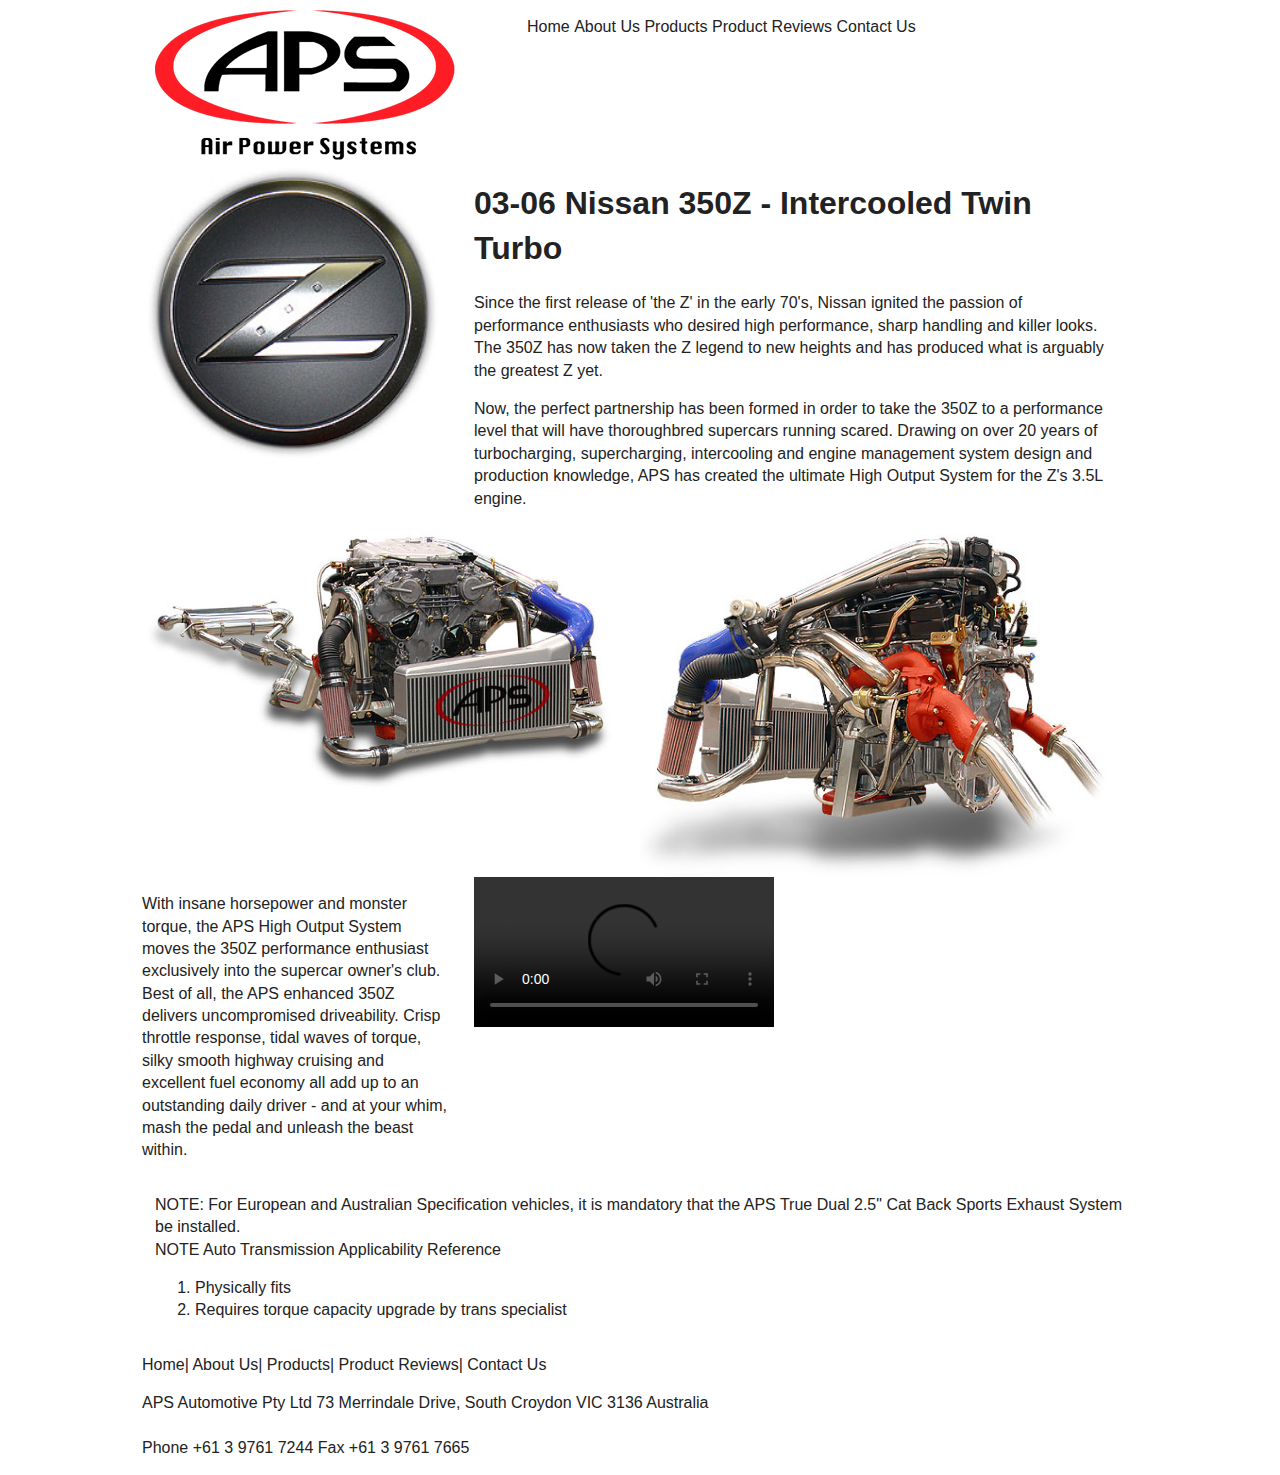
==== 350z.html @ f2d5ef99 "Pushing Framework" ====
<!doctype html>
<!--[if lt IE 7]> <html class="no-js lt-ie9 lt-ie8 lt-ie7" lang="en"> <![endif]-->
<!--[if IE 7]>    <html class="no-js lt-ie9 lt-ie8" lang="en"> <![endif]-->
<!--[if IE 8]>    <html class="no-js lt-ie9" lang="en"> <![endif]-->
<!--[if gt IE 8]><!--><html class="no-js" lang="en"> <!--<![endif]-->
<head>
	<meta charset="utf-8">
	<meta http-equiv="X-UA-Compatible" content="IE=edge,chrome=1">

	<title>Air Power Systems</title>
	<meta name="description" content="">
	<meta name="author" content="">

	<meta name="viewport" content="width=device-width">

	<link rel="stylesheet" href="css/normalize.css">
	<link rel="stylesheet" href="css/base.css">
	<link rel="stylesheet" href="css/grid.css">
	<link rel="stylesheet" href="css/style.css">
	<link rel="stylesheet" href="css/demo.css">

	<script src="js/modernizr-2.6.2.min.js"></script>
	
</head>

<body>
	<div class="container">
    
	<header class="grid_4">
    	<img src="images/APS-Logo.png" alt="APS Logo">
    </header>
    
    <nav class="grid_8">
    	<ul>
        	<li><a href="index.html"></a>Home</li>
            <li><a href="about.html"></a>About Us</li>
            <li><a href="products.html"></a>Products</li>
            <li><a href="reviews.html"></a>Product Reviews</li>
            <li><a href="contact.html"></a>Contact Us</li>
        </ul>
    </nav>
    
    <div class="clear"></div>
    
    <article>
    	<img src="images/zlogo.jpg" alt="Z Logo" class="grid_4 alpha">
        
        <div class="grid_8 omega">
        	<h1>03-06 Nissan 350Z - Intercooled Twin Turbo</h1>
     		<p>Since the first release of 'the Z' in the early 70's, Nissan ignited the passion of performance enthusiasts who desired high performance, sharp handling and killer looks. The 350Z has now taken the Z legend to new heights and has produced what is arguably the greatest Z yet.</p>
            <p>Now, the perfect partnership has been formed in order to take the 350Z to a performance level that will have thoroughbred supercars running scared. Drawing on over 20 years of turbocharging, supercharging, intercooling and engine management system design and production knowledge, APS has created the ultimate High Output System for the Z's 3.5L engine.</p>
        </div>
        
        <img src="images/350z_parts_only.jpg" width="600" height="335" alt="350Z Parts" class="grid_6 alpha">
        <img src="images/350z_parts_only_side.jpg" width="500" height="372" alt="350Z Parts Side View" class="grid_6 omega">
		
        <div class="grid_4 alpha">
        	<p>With insane horsepower and monster torque, the APS High Output System moves the 350Z performance enthusiast exclusively into the supercar owner's club. Best of all, the APS enhanced 350Z delivers uncompromised driveability. Crisp throttle response, tidal waves of torque, silky smooth highway cruising and excellent fuel economy all add up to an outstanding daily driver - and at your whim, mash the pedal and unleash the beast within.</p>
        </div>
         
        <div class="grid_8 omega">
             <video controls>
                <source src="videos/aps_tt_exhaust_dyno_nocats.mp4" type="video/mp4">
                <source src="videos/aps_tt_exhaust_dyno_nocats.ogv" type="video/ogg">
            </video>
		</div>
        
		<div class="grid_12">
        <p>NOTE: For European and Australian Specification vehicles, it is mandatory that the APS True Dual 2.5" Cat Back Sports Exhaust System be installed.<br>
		   NOTE Auto Transmission Applicability Reference</p>
		<ol>
        	<li>Physically fits</li>
			<li>Requires torque capacity upgrade by trans specialist</li>
        </ol>
		
        </div>
          
</article>
    
    <div class="clear"></div>
    
    <aside>
    </aside>
    
    <footer>
    	<p>
        	<a href="index.html"></a>Home</li>|
            <a href="about.html"></a>About Us</li>|
            <a href="products.html"></a>Products</li>|
            <a href="reviews.html"></a>Product Reviews</li>|
            <a href="contact.html"></a>Contact Us</li>
        </p>
        
        <p>
        APS Automotive Pty Ltd 73 Merrindale Drive, South Croydon VIC 3136 Australia<br><br>
        Phone +61 3 9761 7244 Fax +61 3 9761 7665
		</p>
    </footer>
    
    </div>
    
    <script type="text/javascript" src="http://ajax.googleapis.com/ajax/libs/jquery/1.9.0/jquery.min.js"></script>
	<script src="js/scripts.js"></script>
</body>
</html>
---- css/base.css ----
/*
Responsive 996px grid system ~ Base CSS.

Uses the HTML5 Boilerplate by Paul Irish with a few tweaks
html5boilerplate.com

*/


/* ==========================================================================
   Base styles: opinionated defaults
   ========================================================================== */

html,
button,
input,
select,
textarea {
    color: #222;
}

body {
    font-size: 1em;
    line-height: 1.4;
}

/*
 * Remove text-shadow in selection highlight: h5bp.com/i
 * These selection declarations have to be separate.
 * Customize the background color to match your design.
 */

::-moz-selection {
    background: #b3d4fc;
    text-shadow: none;
}

::selection {
    background: #b3d4fc;
    text-shadow: none;
}

/*
 * A better looking default horizontal rule
 */

hr {
    display: block;
    height: 1px;
    border: 0;
    border-top: 1px solid #ccc;
    margin: 1em 0;
    padding: 0;
}

/*
 * Remove the gap between images and the bottom of their containers: h5bp.com/i/440
 */

img {
    vertical-align: middle;
}

/*
 * Remove default fieldset styles.
 */

fieldset {
    border: 0;
    margin: 0;
    padding: 0;
}

/*
 * Allow only vertical resizing of textareas.
 */

textarea {
    resize: vertical;
}

/* ==========================================================================
   Chrome Frame prompt
   ========================================================================== */

.chromeframe {
    margin: 0.2em 0;
    background: #ccc;
    color: #000;
    padding: 0.2em 0;
}

/* ==========================================================================
   Helper classes
   ========================================================================== */

/*
 * Image replacement
 */

.ir {
    background-color: transparent;
    border: 0;
    overflow: hidden;
    /* IE 6/7 fallback */
    *text-indent: -9999px;
}

.ir:before {
    content: "";
    display: block;
    width: 0;
    height: 150%;
}

/*
 * Hide from both screenreaders and browsers: h5bp.com/u
 */

.hidden {
    display: none !important;
    visibility: hidden;
}

/*
 * Hide only visually, but have it available for screenreaders: h5bp.com/v
 */

.visuallyhidden {
    border: 0;
    clip: rect(0 0 0 0);
    height: 1px;
    margin: -1px;
    overflow: hidden;
    padding: 0;
    position: absolute;
    width: 1px;
}

/*
 * Extends the .visuallyhidden class to allow the element to be focusable
 * when navigated to via the keyboard: h5bp.com/p
 */

.visuallyhidden.focusable:active,
.visuallyhidden.focusable:focus {
    clip: auto;
    height: auto;
    margin: 0;
    overflow: visible;
    position: static;
    width: auto;
}

/*
 * Hide visually and from screenreaders, but maintain layout
 */

.invisible {
    visibility: hidden;
}

/*
 * Clearfix: contain floats
 *
 * For modern browsers
 * 1. The space content is one way to avoid an Opera bug when the
 *    `contenteditable` attribute is included anywhere else in the document.
 *    Otherwise it causes space to appear at the top and bottom of elements
 *    that receive the `clearfix` class.
 * 2. The use of `table` rather than `block` is only necessary if using
 *    `:before` to contain the top-margins of child elements.
 */

.clearfix:before,
.clearfix:after {
    content: " "; /* 1 */
    display: table; /* 2 */
}

.clearfix:after {
    clear: both;
}

/*
 * For IE 6/7 only
 * Include this rule to trigger hasLayout and contain floats.
 */

.clearfix {
    *zoom: 1;
}


/*
 * Clear after each row
 */

.clear {
	clear: both;
	display: block;
	overflow: hidden;
	visibility: hidden;
	width: 0;
	height: 0;
}

/* ==========================================================================
   EXAMPLE Media Queries for Responsive Design.
   Theses examples override the primary ('mobile first') styles.
   Modify as content requires.
   ========================================================================== */

@media only screen and (min-width: 35em) {
    /* Style adjustments for viewports that meet the condition */
}

@media print,
       (-o-min-device-pixel-ratio: 5/4),
       (-webkit-min-device-pixel-ratio: 1.25),
       (min-resolution: 120dpi) {
    /* Style adjustments for high resolution devices */
}

/* ==========================================================================
   Print styles.
   Inlined to avoid required HTTP connection: h5bp.com/r
   ========================================================================== */

@media print {
    * {
        background: transparent !important;
        color: #000 !important; /* Black prints faster: h5bp.com/s */
        box-shadow: none !important;
        text-shadow: none !important;
    }

    a,
    a:visited {
        text-decoration: underline;
    }

    a[href]:after {
        content: " (" attr(href) ")";
    }

    abbr[title]:after {
        content: " (" attr(title) ")";
    }

    /*
     * Don't show links for images, or javascript/internal links
     */

    .ir a:after,
    a[href^="javascript:"]:after,
    a[href^="#"]:after {
        content: "";
    }

    pre,
    blockquote {
        border: 1px solid #999;
        page-break-inside: avoid;
    }

    thead {
        display: table-header-group; /* h5bp.com/t */
    }

    tr,
    img {
        page-break-inside: avoid;
    }

    img {
        max-width: 100% !important;
    }

    @page {
        margin: 0.5cm;
    }

    p,
    h2,
    h3 {
        orphans: 3;
        widows: 3;
    }

    h2,
    h3 {
        page-break-after: avoid;
    }
}
---- css/grid.css ----
/*
Responsive 996px grid system ~ Grid CSS.
Copyright 2013, Josh Cope

12 Columns ~ Margin left: 13px ~ Margin right: 13px

Based on the 960.gs grid system - http://960.gs/
by Nathan Smith

Licensed under GPL and MIT
*/

/* =============================================================================
   Base 966px Grid
   ========================================================================== */
   
	body {min-width: 996px;}

	/* Container */
	.container {
		margin-left: auto;
		margin-right: auto;
		width: 996px;
	}

	/* Global */
	.grid_1,
	.grid_2,
	.grid_3,
	.grid_4,
	.grid_5,
	.grid_6,
	.grid_7,
	.grid_8,
	.grid_9,
	.grid_10,
	.grid_11,
	.grid_12 {
		display: inline;
		float: left;
		margin-left: 13px;
		margin-right: 13px;
	}

	.push_1, .pull_1,
	.push_2, .pull_2,
	.push_3, .pull_3,
	.push_4, .pull_4,
	.push_5, .pull_5,
	.push_6, .pull_6,
	.push_7, .pull_7,
	.push_8, .pull_8,
	.push_9, .pull_9,
	.push_10, .pull_10,
	.push_11, .pull_11 {
		position: relative;
	}

	/* Children (Alpha ~ First, Omega ~ Last) */
	.alpha {margin-left: 0;}
	.omega {margin-right: 0;}

	/* Base Grid */
	.container .grid_1 {width: 57px;}
	.container .grid_2 {width: 140px;}
	.container .grid_3 {width: 223px;}
	.container .grid_4 {width: 306px;}
	.container .grid_5 {width: 389px;}
	.container .grid_6 {width: 472px;}
	.container .grid_7 {width: 555px;}
	.container .grid_8 {width: 638px;}
	.container .grid_9 {width: 721px;}
	.container .grid_10 {width: 804px;}
	.container .grid_11 {width: 887px;}
	.container .grid_12 {width: 970px;}

	/* Prefix Extra Space */
	.container .prefix_1 {padding-left: 83px;}
	.container .prefix_2 {padding-left: 166px;}
	.container .prefix_3 {padding-left: 249px;}
	.container .prefix_4 {padding-left: 332px;}
	.container .prefix_5 {padding-left: 415px;}
	.container .prefix_6 {padding-left: 498px;}
	.container .prefix_7 {padding-left: 581px;}
	.container .prefix_8 {padding-left: 664px;}
	.container .prefix_9 {padding-left: 747px;}
	.container .prefix_10 {padding-left: 830px;}
	.container .prefix_11 {padding-left: 913px;}

	/* Suffix Extra Space */
	.container .suffix_1 {padding-right: 83px;}
	.container .suffix_2 {padding-right: 166px;}
	.container .suffix_3 {padding-right: 249px;}
	.container .suffix_4 {padding-right: 332px;}
	.container .suffix_5 {padding-right: 415px;}
	.container .suffix_6 {padding-right: 498px;}
	.container .suffix_7 {padding-right: 581px;}
	.container .suffix_8 {padding-right: 664px;}
	.container .suffix_9 {padding-right: 747px;}
	.container .suffix_10 {padding-right: 830px;}
	.container .suffix_11 {padding-right: 913px;}

	/* Push Space */
	.container .push_1 {left: 83px;}
	.container .push_2 {left: 166px;}
	.container .push_3 {left: 249px;}
	.container .push_4 {left: 332px;}
	.container .push_5 {left: 415px;}
	.container .push_6 {left: 498px;}
	.container .push_7 {left: 581px;}
	.container .push_8 {left: 664px;}
	.container .push_9 {left: 747px;}
	.container .push_10 {left: 830px;}
	.container .push_11 {left: 913px;}

	/* Pull Space */
	.container .pull_1 {left: -83px;}
	.container .pull_2 {left: -166px;}
	.container .pull_3 {left: -249px;}
	.container .pull_4 {left: -332px;}
	.container .pull_5 {left: -415px;}
	.container .pull_6 {left: -498px;}
	.container .pull_7 {left: -581px;}
	.container .pull_8 {left: -664px;}
	.container .pull_9 {left: -747px;}
	.container .pull_10 {left: -830px;}
	.container .pull_11 {left: -913px;}

	/* Images & Other Objects */
	img, object, embed {	max-width: 100%;}
	img { height: auto; }


/* =============================================================================
   768px Grid
   ========================================================================== */

@media only screen and (min-width: 768px) and (max-width: 995px) {
	
	body {min-width: 768px;}

	/* Container | 768px */
	.container {width: 768px;}

	/* Global | 768px */
	.grid_1,
	.grid_2,
	.grid_3,
	.grid_4,
	.grid_5,
	.grid_6,
	.grid_7,
	.grid_8,
	.grid_9,
	.grid_10,
	.grid_11,
	.grid_12 {margin-left: 8px;
		margin-right: 8px;}
		

	/* Base Grid | 768px */
	.container .grid_1 {width: 48px;}
	.container .grid_2 {width: 112px;}
	.container .grid_3 {width: 176px;}
	.container .grid_4 {width: 240px;}
	.container .grid_5 {width: 304px;}
	.container .grid_6 {width: 368px;}
	.container .grid_7 {width: 432px;}
	.container .grid_8 {width: 496px;}
	.container .grid_9 {width: 560px;}
	.container .grid_10 {width: 624px;}
	.container .grid_11 {width: 688px;}
	.container .grid_12 {width: 752px;}

	/* Prefix Extra Space | 768px */
	.container .prefix_1 {padding-left: 64px;}
	.container .prefix_2 {padding-left: 128px;}
	.container .prefix_3 {padding-left: 192px;}
	.container .prefix_4 {padding-left: 256px;}
	.container .prefix_5 {padding-left: 320px;}
	.container .prefix_6 {padding-left: 384px;}
	.container .prefix_7 {padding-left: 448px;}
	.container .prefix_8 {padding-left: 512px;}
	.container .prefix_9 {padding-left: 576px;}
	.container .prefix_10 {padding-left: 640px;}
	.container .prefix_11 {padding-left: 704px;}
	
	/* Suffix Extra Space | 768px */
	.container .suffix_1 {padding-right: 64px;}
	.container .suffix_2 {padding-right: 128px;}
	.container .suffix_3 {padding-right: 192px;}
	.container .suffix_4 {padding-right: 256px;}
	.container .suffix_5 {padding-right: 320px;}
	.container .suffix_6 {padding-right: 384px;}
	.container .suffix_7 {padding-right: 448px;}
	.container .suffix_8 {padding-right: 512px;}
	.container .suffix_9 {padding-right: 576px;}
	.container .suffix_10 {padding-right: 640px;}
	.container .suffix_11 {padding-right: 704px;}

	/* Push Space | 768px */
	.container .push_1 {left: 64px;}
	.container .push_2 {left: 128px;}
	.container .push_3 {left: 192px;}
	.container .push_4 {left: 256px;}
	.container .push_5 {left: 320px;}
	.container .push_6 {left: 384px;}
	.container .push_7 {left: 448px;}
	.container .push_8 {left: 512px;}
	.container .push_9 {left: 576px;}
	.container .push_10 {left: 640px;}
	.container .push_11 {left: 704px;}

	/* Pull Space | 768px */
	.container .pull_1 {left: -64px;}
	.container .pull_2 {left: -128px;}
	.container .pull_3 {left: -192px;}
	.container .pull_4 {left: -256px;}
	.container .pull_5 {left: -320px;}
	.container .pull_6 {left: -384px;}
	.container .pull_7 {left: -448px;}
	.container .pull_8 {left: -512px;}
	.container .pull_9 {left: -576px;}
	.container .pull_10 {left: -640px;}
	.container .pull_11 {left: -704px;}
	
	/* Children (Alpha ~ First, Omega ~ Last) | 768 */
	.alpha {margin-left: 0;}
	.omega {margin-right: 0;}
}


/* =============================================================================
   Less than 768px
   ========================================================================== */
   
@media only screen and (max-width: 767px) {
	
	body{min-width:0;}
	
	/* Container */
	.container { margin:0 auto; width:456px; overflow:hidden; }
	
	/* Global */
	.container .grid_1,
	.container .grid_2,
	.container .grid_3,
	.container .grid_4,
	.container .grid_5,
	.container .grid_6,
	.container .grid_7,
	.container .grid_8,
	.container .grid_9,
	.container .grid_10,
	.container .grid_11,
	.container .grid_12	{
		width:416px;
		clear: both;
		float: none;
		margin-left: 0;
		margin-right: 0;
		display:inline-block;
		padding-left: 20px;
		padding-right: 20px;
		
		/* IE 6&7 */
		zoom:1;
		*display:inline;
	}
	
	/* Nested children need no padding */
	.grid_1  .grid_1,
	.grid_2  .grid_1, .grid_2  .grid_2,
	.grid_3  .grid_1, .grid_3  .grid_2, .grid_3  .grid_3,
	.grid_4  .grid_1, .grid_4  .grid_2, .grid_4  .grid_3, .grid_4  .grid_4,
	.grid_5  .grid_1, .grid_5  .grid_2, .grid_5  .grid_3, .grid_5  .grid_4, .grid_5  .grid_5,
	.grid_6  .grid_1, .grid_6  .grid_2, .grid_6  .grid_3, .grid_6  .grid_4, .grid_6  .grid_5, .grid_6  .grid_6,
	.grid_7  .grid_1, .grid_7  .grid_2, .grid_7  .grid_3, .grid_7  .grid_4, .grid_7  .grid_5, .grid_7  .grid_6, .grid_7  .grid_7,
	.grid_8  .grid_1, .grid_8  .grid_2, .grid_8  .grid_3, .grid_8  .grid_4, .grid_8  .grid_5, .grid_8  .grid_6, .grid_8  .grid_7, .grid_8  .grid_8,
	.grid_9  .grid_1, .grid_9  .grid_2, .grid_9  .grid_3, .grid_9  .grid_4, .grid_9  .grid_5, .grid_9  .grid_6, .grid_9  .grid_7, .grid_9  .grid_8, .grid_9  .grid_9,
	.grid_10  .grid_1, .grid_10  .grid_2, .grid_10  .grid_3, .grid_10  .grid_4, .grid_10  .grid_5, .grid_10  .grid_6, .grid_10  .grid_7, .grid_10  .grid_8, .grid_10  .grid_9, .grid_10  .grid_10,
	.grid_11  .grid_1, .grid_11  .grid_2, .grid_11  .grid_3, .grid_11  .grid_4, .grid_11  .grid_5, .grid_11  .grid_6, .grid_11  .grid_7, .grid_11  .grid_8, .grid_11  .grid_9, .grid_11  .grid_10, .grid_11  .grid_11,
	.grid_12  .grid_1, .grid_12  .grid_2, .grid_12  .grid_3, .grid_12  .grid_4, .grid_12  .grid_5, .grid_12  .grid_6, .grid_12  .grid_7, .grid_12  .grid_8, .grid_12  .grid_9, .grid_12  .grid_10, .grid_12  .grid_11, .grid_12  .grid_12	{
		padding-left: 0px;
		padding-right: 0px;
	}
	
	.container .push_1, .container .push_2,
	.container .push_3, .container .push_4, 
	.container .push_5, .container .push_6,
	.container .push_7, .container .push_8, 
	.container .push_9, .container .push_10,
	.container .push_11	{
		left: 0;
	}
	.container .pull_1, .container .pull_2,
	.container .pull_3, .container .pull_4,
	.container .pull_5, .container .pull_6,
	.container .pull_7, .container .pull_8,
	.container .pull_9, .container .pull_10,
	.container .pull_11	{
		left: 0;
	}	
}


/* =============================================================================
   Less than 480px
   ========================================================================== */
@media only screen and (max-width: 479px) {
	
	/* Container */
	
	.container { width:300px;}
	
	/* Global */
	
	.container .grid_1,
	.container .grid_2,
	.container .grid_3,
	.container .grid_4,
	.container .grid_5,
	.container .grid_6,
	.container .grid_7,
	.container .grid_8,
	.container .grid_9,
	.container .grid_10,
	.container .grid_11,
	.container .grid_12	{
		width:260px;
	}
}
---- css/style.css ----
/*
Responsive 996px grid system ~ Style CSS.
Copyright 2013, Josh Cope
*/

/* =============================================================================
   Site Styles
   ========================================================================== */
header {
	margin-top: 10px;
}

nav li {
	display: inline;
}



/* =============================================================================
   Page Styles
   ========================================================================== */

/* =============================================================================
   Media Queries
   ========================================================================== */

/* Tablet Portrait size to Base 996px */
@media only screen and (min-width: 768px) and (max-width: 995px) {}

/* All Mobile Sizes */
@media only screen and (max-width: 767px) {}

/* Mobile Landscape Size to Tablet Portrait */
@media only screen and (min-width: 480px) and (max-width: 767px) {}

/* Mobile Portrait Size to Mobile Landscape Size */
@media only screen and (max-width: 479px) {}


/* =============================================================================
   Font-Face
   ========================================================================== */
/* This is the proper syntax for an @font-face file

/* @font-face {
font-family: 'FontName';
src: url('../fonts/FontName.eot');
src: url('../fonts/FontName.eot?iefix') format('embedded-opentype'),
url('../fonts/FontName.woff') format('woff'),
url('../fonts/FontName.ttf') format('truetype'),
url('../fonts/FontName.svg#FontName') format('svg');
font-weight: normal;
font-style: normal; }
*/
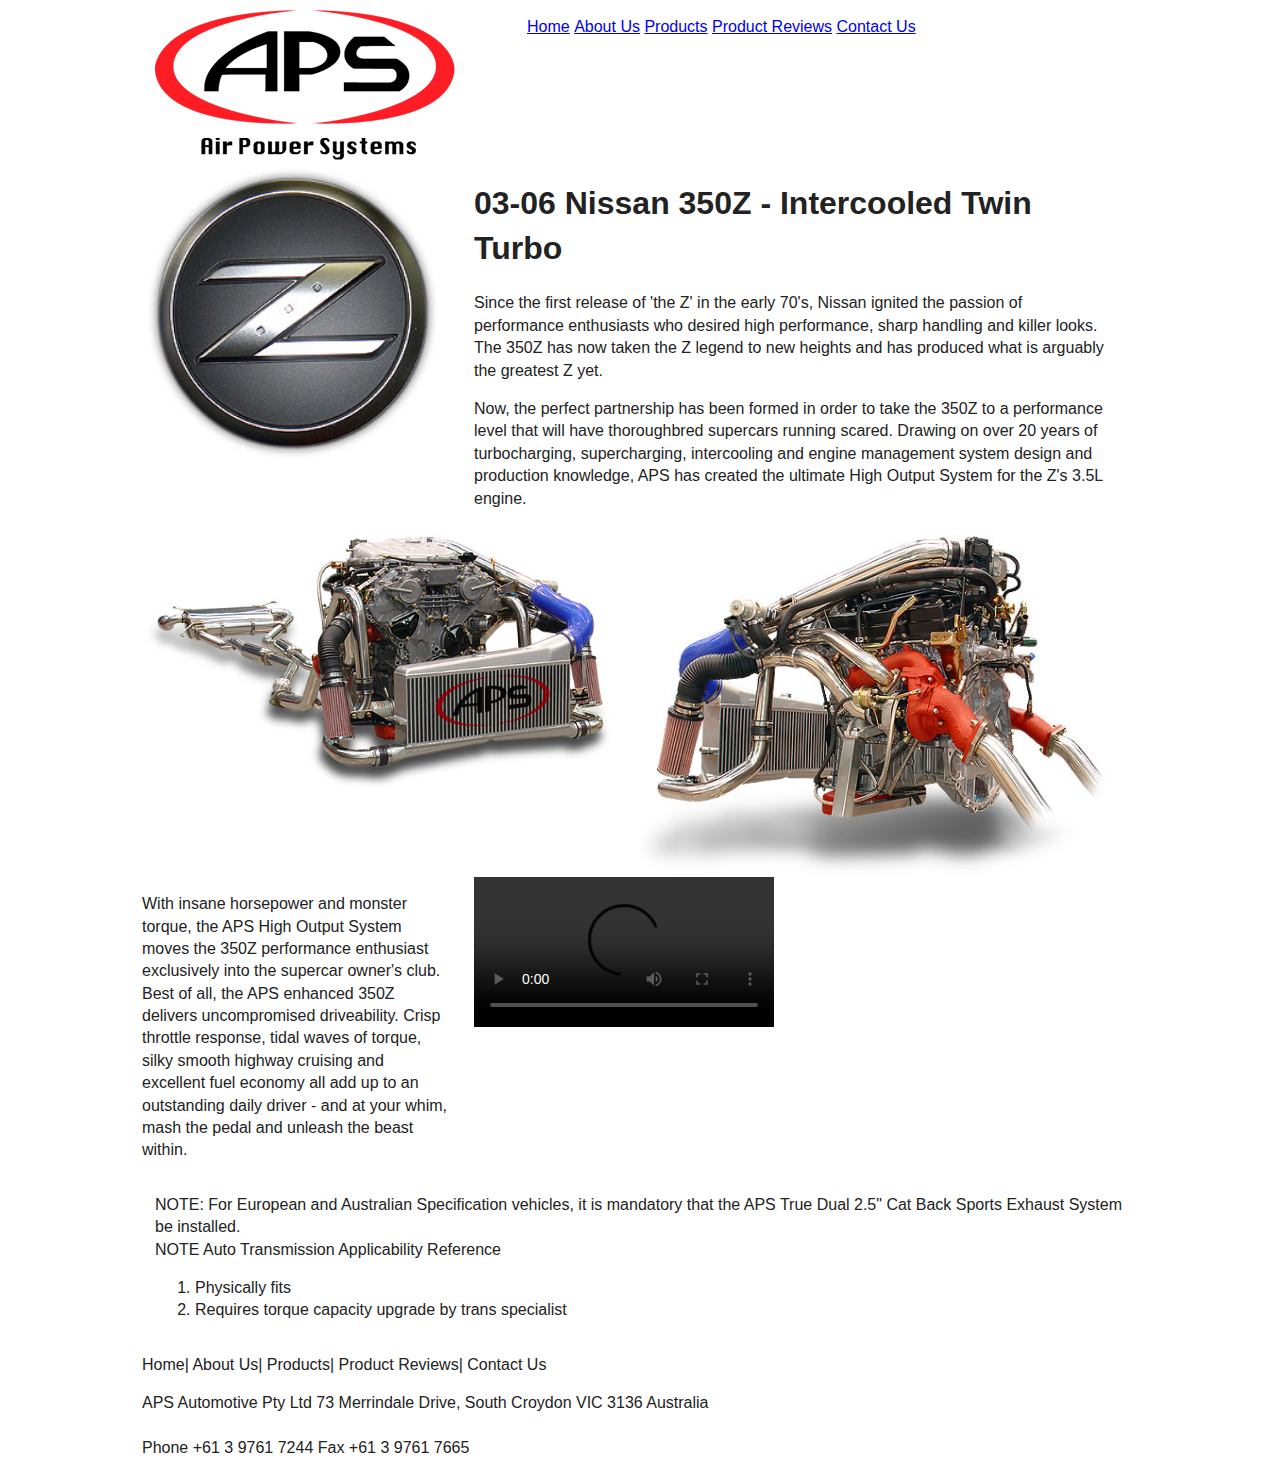
==== commit 69aadac2: "Fixed Anchors" ====
--- a/350z.html
+++ b/350z.html
@@ -32,11 +32,11 @@
     
     <nav class="grid_8">
     	<ul>
-        	<li><a href="index.html"></a>Home</li>
-            <li><a href="about.html"></a>About Us</li>
-            <li><a href="products.html"></a>Products</li>
-            <li><a href="reviews.html"></a>Product Reviews</li>
-            <li><a href="contact.html"></a>Contact Us</li>
+        	<li><a href="index.html">Home</a></li>
+            <li><a href="about.html">About Us</a></li>
+            <li><a href="products.html">Products</a></li>
+            <li><a href="reviews.html">Product Reviews</a></li>
+            <li><a href="contact.html">Contact Us</a></li>
         </ul>
     </nav>
     
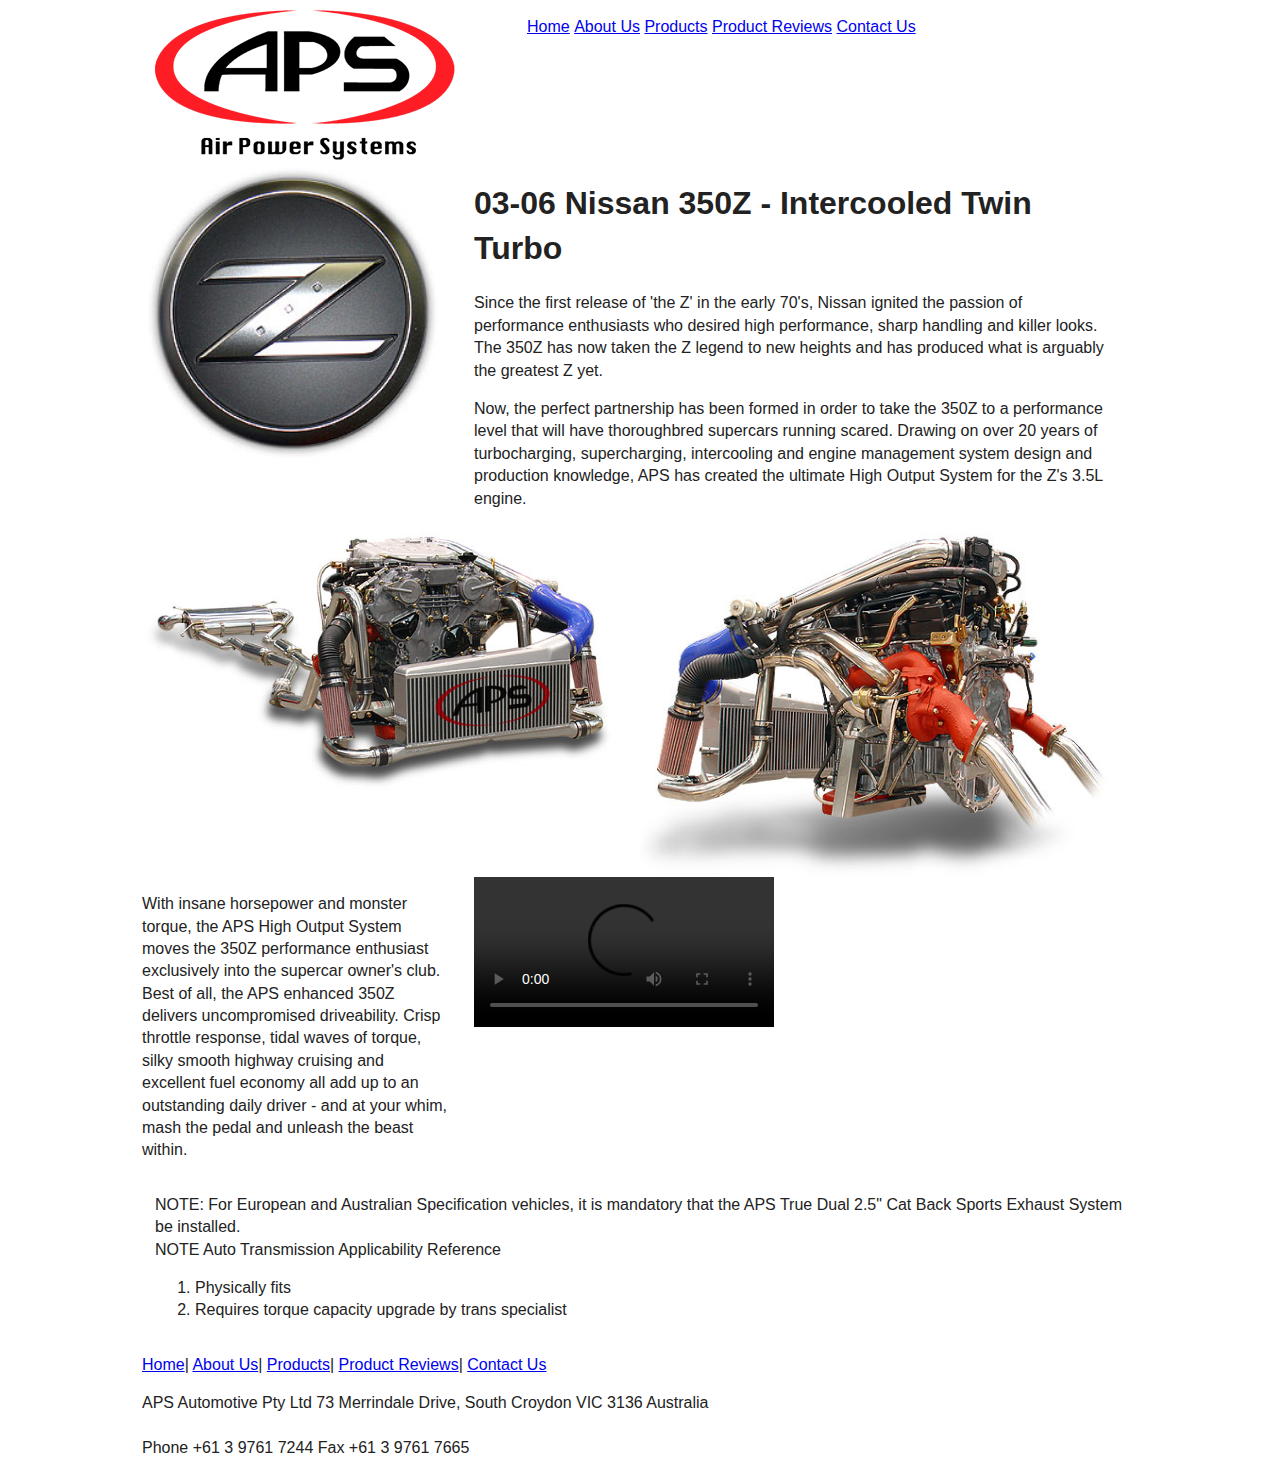
==== commit 206193b2: "Fixing Anchors 2" ====
--- a/350z.html
+++ b/350z.html
@@ -84,11 +84,11 @@
     
     <footer>
     	<p>
-        	<a href="index.html"></a>Home</li>|
-            <a href="about.html"></a>About Us</li>|
-            <a href="products.html"></a>Products</li>|
-            <a href="reviews.html"></a>Product Reviews</li>|
-            <a href="contact.html"></a>Contact Us</li>
+        	<a href="index.html">Home</a></li>|
+            <a href="about.html">About Us</a></li>|
+            <a href="products.html">Products</a></li>|
+            <a href="reviews.html">Product Reviews</a></li>|
+            <a href="contact.html">Contact Us</a></li>
         </p>
         
         <p>
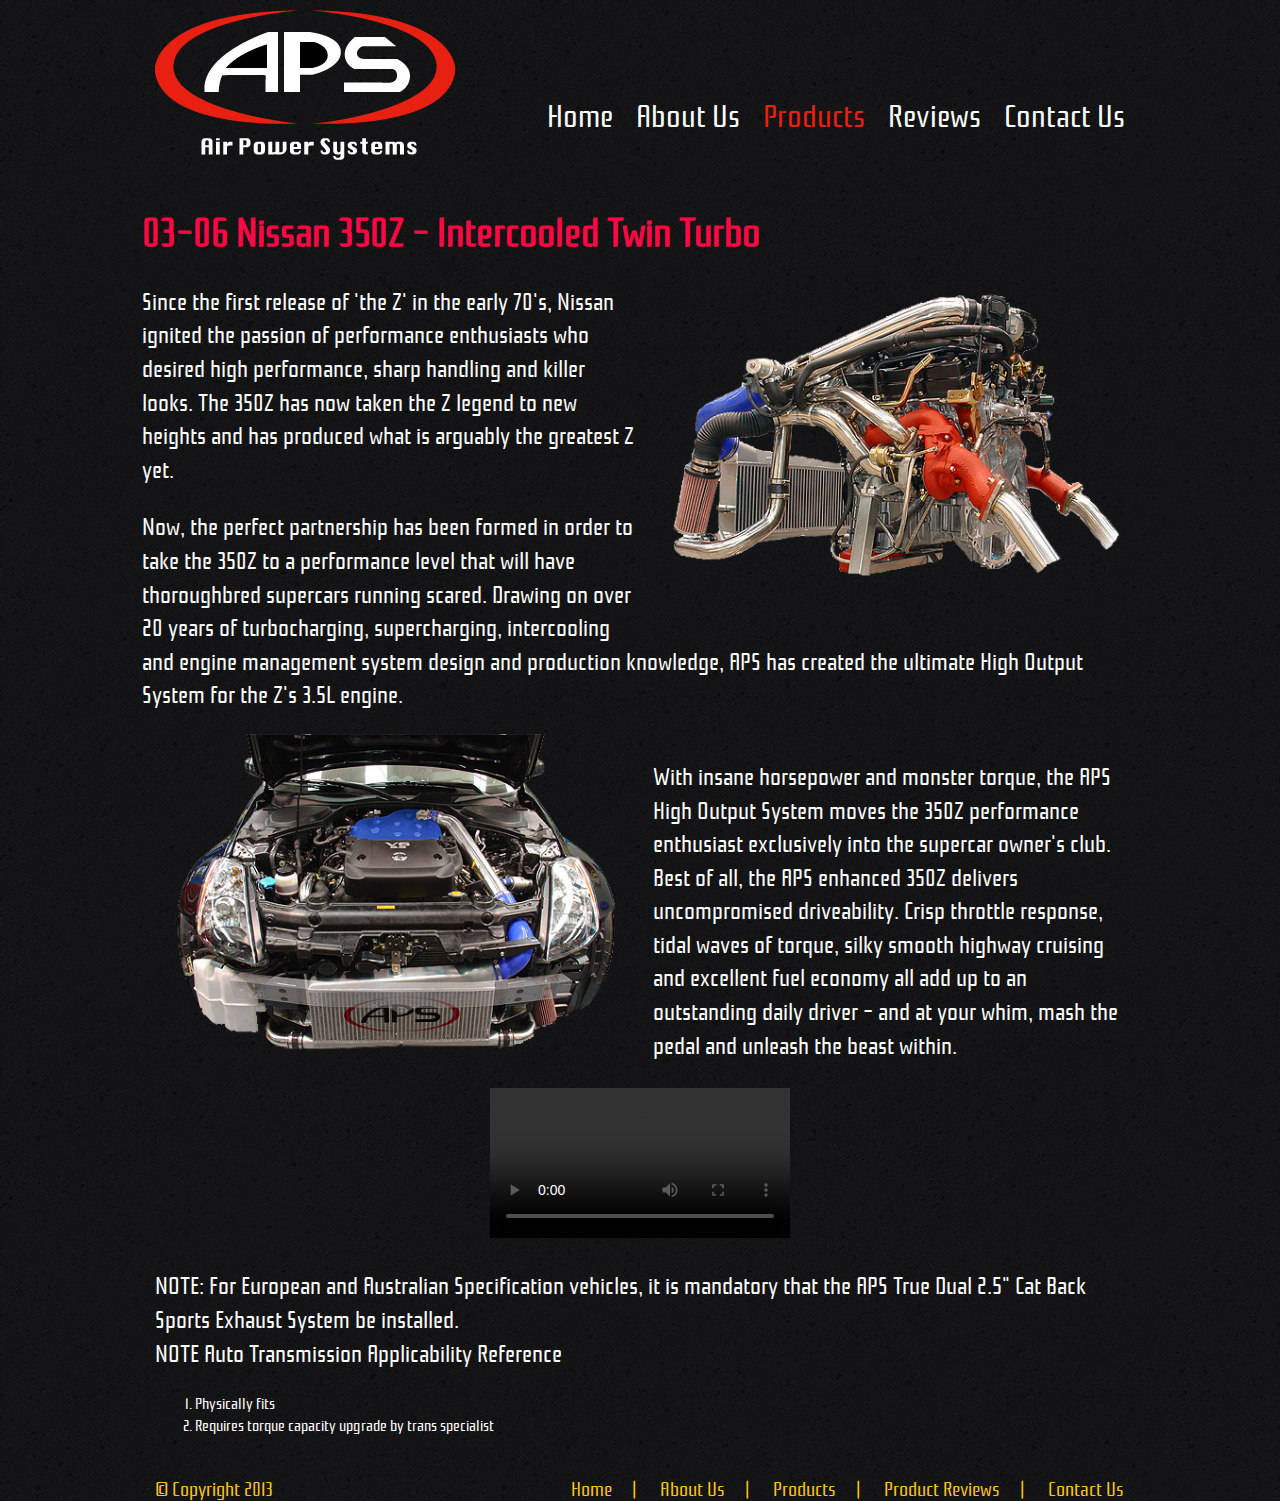
==== commit 181fba21: "Update" ====
--- a/350z.html
+++ b/350z.html
@@ -27,15 +27,15 @@
 	<div class="container">
     
 	<header class="grid_4">
-    	<img src="images/APS-Logo.png" alt="APS Logo">
+    	<a href="index.html"><img src="images/APS-Logo-vW.png" alt="APS Logo"></a>
     </header>
     
     <nav class="grid_8">
-    	<ul>
+    	<ul class="mobileNoDisplay">
         	<li><a href="index.html">Home</a></li>
             <li><a href="about.html">About Us</a></li>
-            <li><a href="products.html">Products</a></li>
-            <li><a href="reviews.html">Product Reviews</a></li>
+            <li id="active"><a href="products.html">Products</a></li>
+            <li><a href="reviews.html">Reviews</a></li>
             <li><a href="contact.html">Contact Us</a></li>
         </ul>
     </nav>
@@ -43,23 +43,29 @@
     <div class="clear"></div>
     
     <article>
-    	<img src="images/zlogo.jpg" alt="Z Logo" class="grid_4 alpha">
+    	
         
-        <div class="grid_8 omega">
-        	<h1>03-06 Nissan 350Z - Intercooled Twin Turbo</h1>
-     		<p>Since the first release of 'the Z' in the early 70's, Nissan ignited the passion of performance enthusiasts who desired high performance, sharp handling and killer looks. The 350Z has now taken the Z legend to new heights and has produced what is arguably the greatest Z yet.</p>
+        <h1>03-06 Nissan 350Z - Intercooled Twin Turbo</h1>
+     	
+        <div>
+        	<img src="images/350z_parts_only_side.png" alt="Z Logo" class="floatRight grid_6">
+            <p>Since the first release of 'the Z' in the early 70's, Nissan ignited the passion of performance enthusiasts who desired high performance, sharp handling and killer looks. The 350Z has now taken the Z legend to new heights and has produced what is arguably the greatest Z yet.</p>
             <p>Now, the perfect partnership has been formed in order to take the 350Z to a performance level that will have thoroughbred supercars running scared. Drawing on over 20 years of turbocharging, supercharging, intercooling and engine management system design and production knowledge, APS has created the ultimate High Output System for the Z's 3.5L engine.</p>
+        
         </div>
         
-        <img src="images/350z_parts_only.jpg" width="600" height="335" alt="350Z Parts" class="grid_6 alpha">
-        <img src="images/350z_parts_only_side.jpg" width="500" height="372" alt="350Z Parts Side View" class="grid_6 omega">
+        
+        
+        <div class="clear"></div>
+        
+        <img src="images/350z_front_view.png" class="grid_6" alt="350Z Front Picture">
 		
-        <div class="grid_4 alpha">
-        	<p>With insane horsepower and monster torque, the APS High Output System moves the 350Z performance enthusiast exclusively into the supercar owner's club. Best of all, the APS enhanced 350Z delivers uncompromised driveability. Crisp throttle response, tidal waves of torque, silky smooth highway cruising and excellent fuel economy all add up to an outstanding daily driver - and at your whim, mash the pedal and unleash the beast within.</p>
-        </div>
+        
+        <p class="grid_6">With insane horsepower and monster torque, the APS High Output System moves the 350Z performance enthusiast exclusively into the supercar owner's club. Best of all, the APS enhanced 350Z delivers uncompromised driveability. Crisp throttle response, tidal waves of torque, silky smooth highway cruising and excellent fuel economy all add up to an outstanding daily driver - and at your whim, mash the pedal and unleash the beast within.</p>
+       
          
-        <div class="grid_8 omega">
-             <video controls>
+        <div class="grid_12 center">
+             <video controls class="mobileNoDisplay">
                 <source src="videos/aps_tt_exhaust_dyno_nocats.mp4" type="video/mp4">
                 <source src="videos/aps_tt_exhaust_dyno_nocats.ogv" type="video/ogg">
             </video>
@@ -83,18 +89,17 @@
     </aside>
     
     <footer>
-    	<p>
-        	<a href="index.html">Home</a></li>|
-            <a href="about.html">About Us</a></li>|
-            <a href="products.html">Products</a></li>|
-            <a href="reviews.html">Product Reviews</a></li>|
+    	<p class="grid_5">
+        	&copy; Copyright 2013
+        </p>
+        
+        <p class="grid_7 center">
+        	<a href="index.html">Home</a></li></li><span class="space">|</span>
+            <a href="about.html">About Us</a></li></li><span class="space">|</span>
+            <a href="products.html">Products</a></li></li><span class="space">|</span>
+            <a href="reviews.html">Product Reviews</a></li></li><span class="space">|</span>
             <a href="contact.html">Contact Us</a></li>
         </p>
-        
-        <p>
-        APS Automotive Pty Ltd 73 Merrindale Drive, South Croydon VIC 3136 Australia<br><br>
-        Phone +61 3 9761 7244 Fax +61 3 9761 7665
-		</p>
     </footer>
     
     </div>
--- a/css/style.css
+++ b/css/style.css
@@ -4,16 +4,128 @@
 */
 
 /* =============================================================================
+   Color Guide
+   ========================================================================== 
+   
+   Fuscia: #ff0945
+   Yellow: #ffc519
+
+*/
+   
+/* =============================================================================
    Site Styles
    ========================================================================== */
+
+@import url(http://fonts.googleapis.com/css?family=Rationale);
+
+html, body {
+	width: 100%;
+	height: 100%;
+}
+
+body {
+	background: url(../images/asfalt.png) repeat;
+	font-family: 'Rationale', sans-serif;
+	font-size: 1em;
+	color: #fff;
+}
+
+h1 {
+	color: #ff0945;
+	font-size: 2.5em;
+}
+
+h2 {
+	color: #ffc519;
+	font-size: 2em;
+}
+
 header {
 	margin-top: 10px;
 }
 
+header a {
+	text-decoration: none;
+}
+
+nav {
+	margin-top: 75px;
+}
+
 nav li {
 	display: inline;
 }
 
+nav a {
+	text-decoration: none;
+	font-size: 2em;
+	color: white;
+	display: inline-block;
+	margin-left: 20px;
+}
+
+article {
+	margin-top: 40px;
+}
+
+article p {
+	font-size: 1.5em;
+}
+
+article a {
+	text-decoration: none;
+	color: #ffc519;
+}
+
+aside img {
+	margin-top: 50px;
+}
+
+footer {
+	font-size: 1.25em;
+	color: #ffc519;
+}
+
+footer a {
+	text-decoration: none;
+	color: #ffc519;
+	display: inline-block;
+	
+}
+
+table td {
+	padding: 1em;
+}
+
+#active a {
+	color: #e82012;
+}
+
+.buttonSubmit {
+	font-size: 1.3em;
+	height: 50px;
+	background: #ffc519;
+	color:  #ff0945;
+	border-radius: 10px;
+	border: none;
+	margin-top: 20px;
+}
+
+.center {
+	text-align: center;
+}
+
+.space {
+	margin: 0px 20px 0px 20px;
+}
+
+.floatLeft {
+	float: left;
+}
+
+.floatRight {
+	float: right;
+}
 
 
 /* =============================================================================
@@ -25,16 +137,118 @@
    ========================================================================== */
 
 /* Tablet Portrait size to Base 996px */
-@media only screen and (min-width: 768px) and (max-width: 995px) {}
+@media only screen and (min-width: 768px) and (max-width: 995px) {
+	h1 {
+		font-size: 1.8em;
+	}
+	
+	h2 {
+		font-size: 1.5em;
+	}
+	
+	nav a {
+		font-size: 1.4em;
+	}
+	
+	article { 
+		margin-top: 30px;
+	}
+	
+	article p {
+		font-size: 1.2em;
+	}
+	
+	footer {
+		font-size: 1em;
+	}
+}
 
 /* All Mobile Sizes */
 @media only screen and (max-width: 767px) {}
 
 /* Mobile Landscape Size to Tablet Portrait */
-@media only screen and (min-width: 480px) and (max-width: 767px) {}
+@media only screen and (min-width: 480px) and (max-width: 767px) {
+	h1 {
+		font-size: 1.5em;
+	}
+	
+	h2 {
+		font-size: 1.3em;
+	}
+	
+	header {
+		text-align: center;
+	}
+	
+	nav {
+		margin-top: 20px;
+	}
+		
+	nav a {
+		font-size: 1em;
+	}
+	
+	article { 
+		margin-top: 20px;
+	}
+	
+	article p {
+		font-size: 1em;
+	}
+	
+	footer {
+		font-size: .8em;
+	}
+}
 
 /* Mobile Portrait Size to Mobile Landscape Size */
-@media only screen and (max-width: 479px) {}
+@media only screen and (max-width: 479px) {
+		nav {
+			margin-top: 10px;
+		}
+		
+		nav ul {
+			width: 100%;
+			padding: 0px;
+		}
+		
+		nav li{
+			margin-bottom: 20px;
+			background: #ffc519;
+			width: 100%;
+			display: block;
+			text-align: center;
+			border: 1px solid #000;
+			
+		}
+		
+		nav a {
+			margin: 0px;
+			color: #ff0945;
+			display: block;
+			width: 100%;
+		}
+		
+		article { 
+			width: 100%;
+			font-size: .75em;
+			margin-top: 10px;
+		}
+		
+		article h1 {
+			text-align: center;
+		}
+		
+		footer {
+			display: none;
+		}
+		
+		.mobileNoDisplay {
+			display: none;
+		}
+		
+	
+	}
 
 
 /* =============================================================================
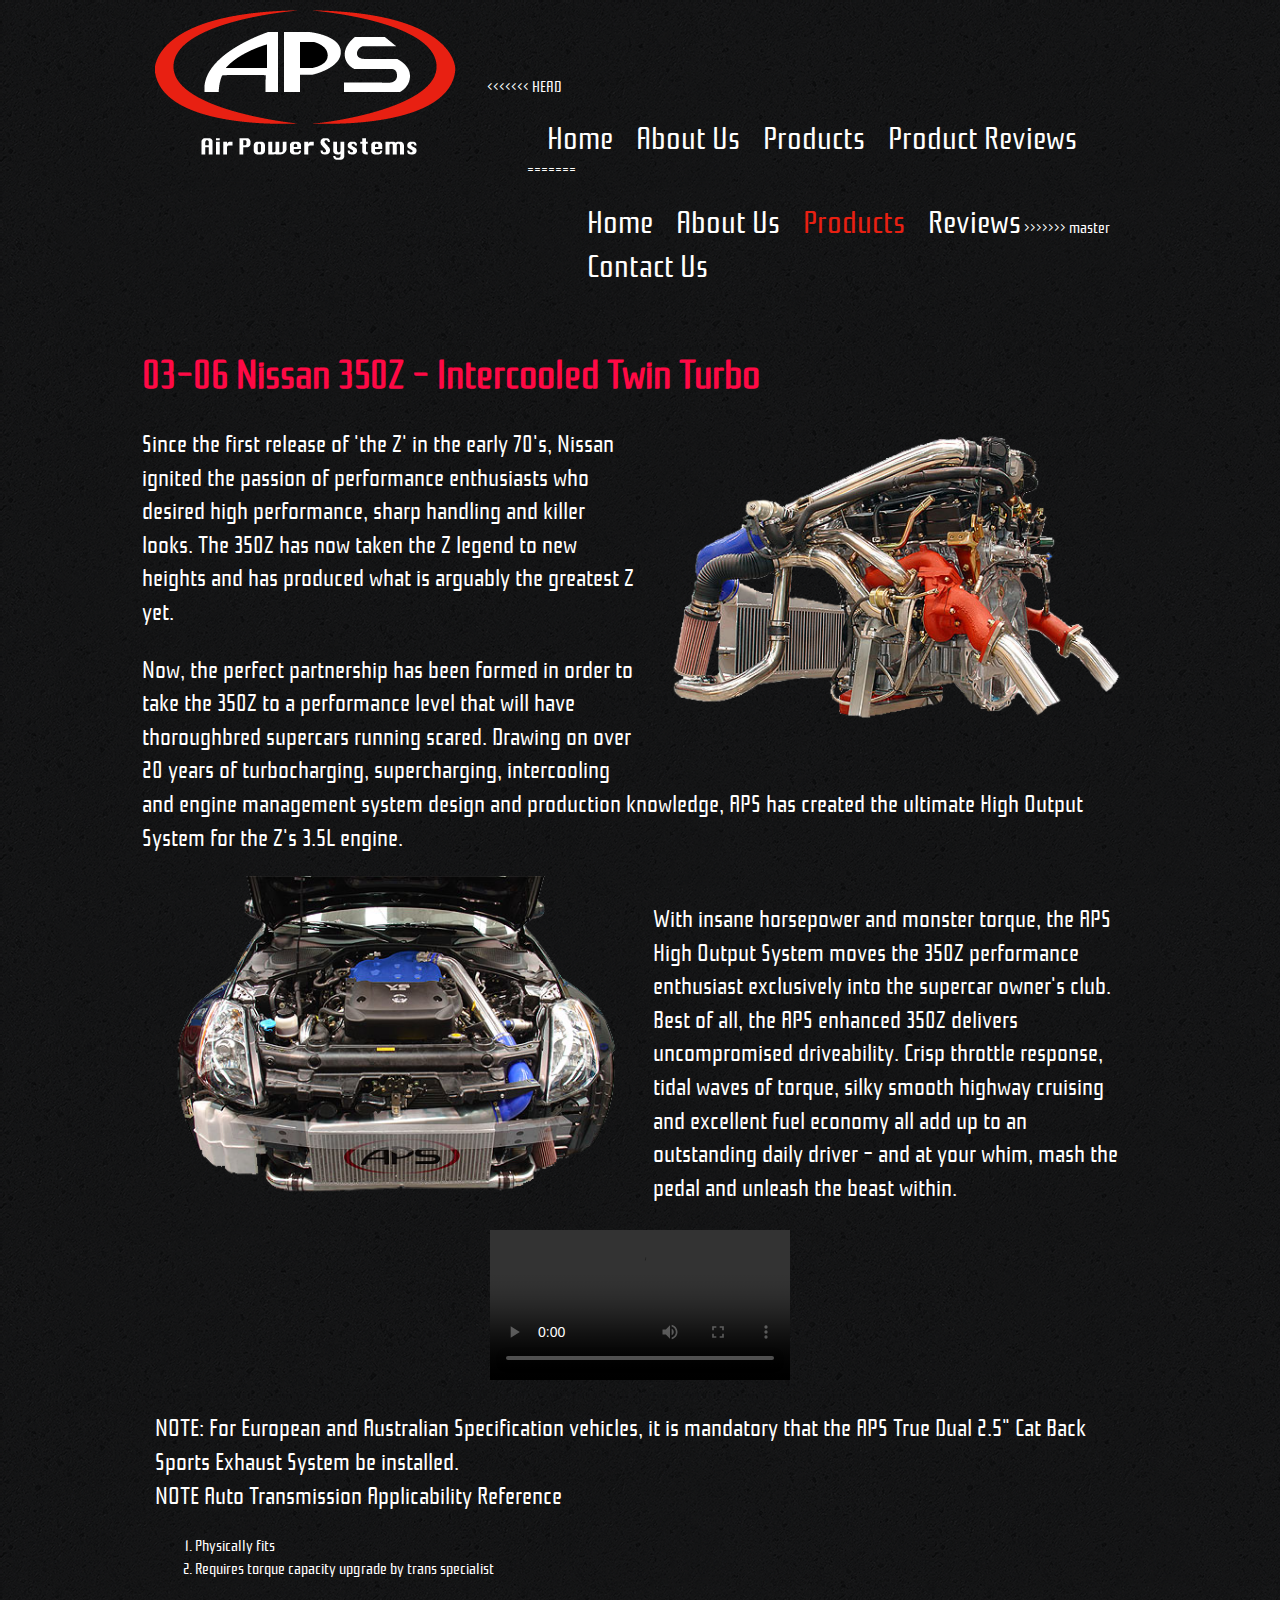
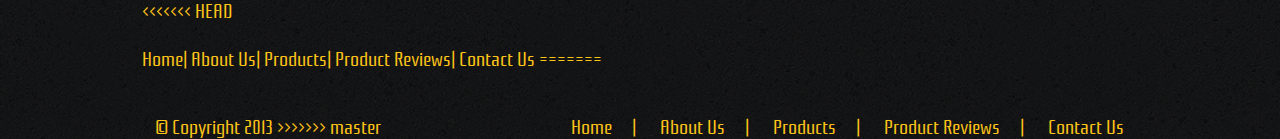
==== commit ca3f6df9: "Merge branch 'master' into gh-pages" ====
--- a/350z.html
+++ b/350z.html
@@ -31,11 +31,19 @@
     </header>
     
     <nav class="grid_8">
+<<<<<<< HEAD
+    	<ul>
+        	<li><a href="index.html">Home</a></li>
+            <li><a href="about.html">About Us</a></li>
+            <li><a href="products.html">Products</a></li>
+            <li><a href="reviews.html">Product Reviews</a></li>
+=======
     	<ul class="mobileNoDisplay">
         	<li><a href="index.html">Home</a></li>
             <li><a href="about.html">About Us</a></li>
             <li id="active"><a href="products.html">Products</a></li>
             <li><a href="reviews.html">Reviews</a></li>
+>>>>>>> master
             <li><a href="contact.html">Contact Us</a></li>
         </ul>
     </nav>
@@ -89,8 +97,17 @@
     </aside>
     
     <footer>
+<<<<<<< HEAD
+    	<p>
+        	<a href="index.html">Home</a></li>|
+            <a href="about.html">About Us</a></li>|
+            <a href="products.html">Products</a></li>|
+            <a href="reviews.html">Product Reviews</a></li>|
+            <a href="contact.html">Contact Us</a></li>
+=======
     	<p class="grid_5">
         	&copy; Copyright 2013
+>>>>>>> master
         </p>
         
         <p class="grid_7 center">
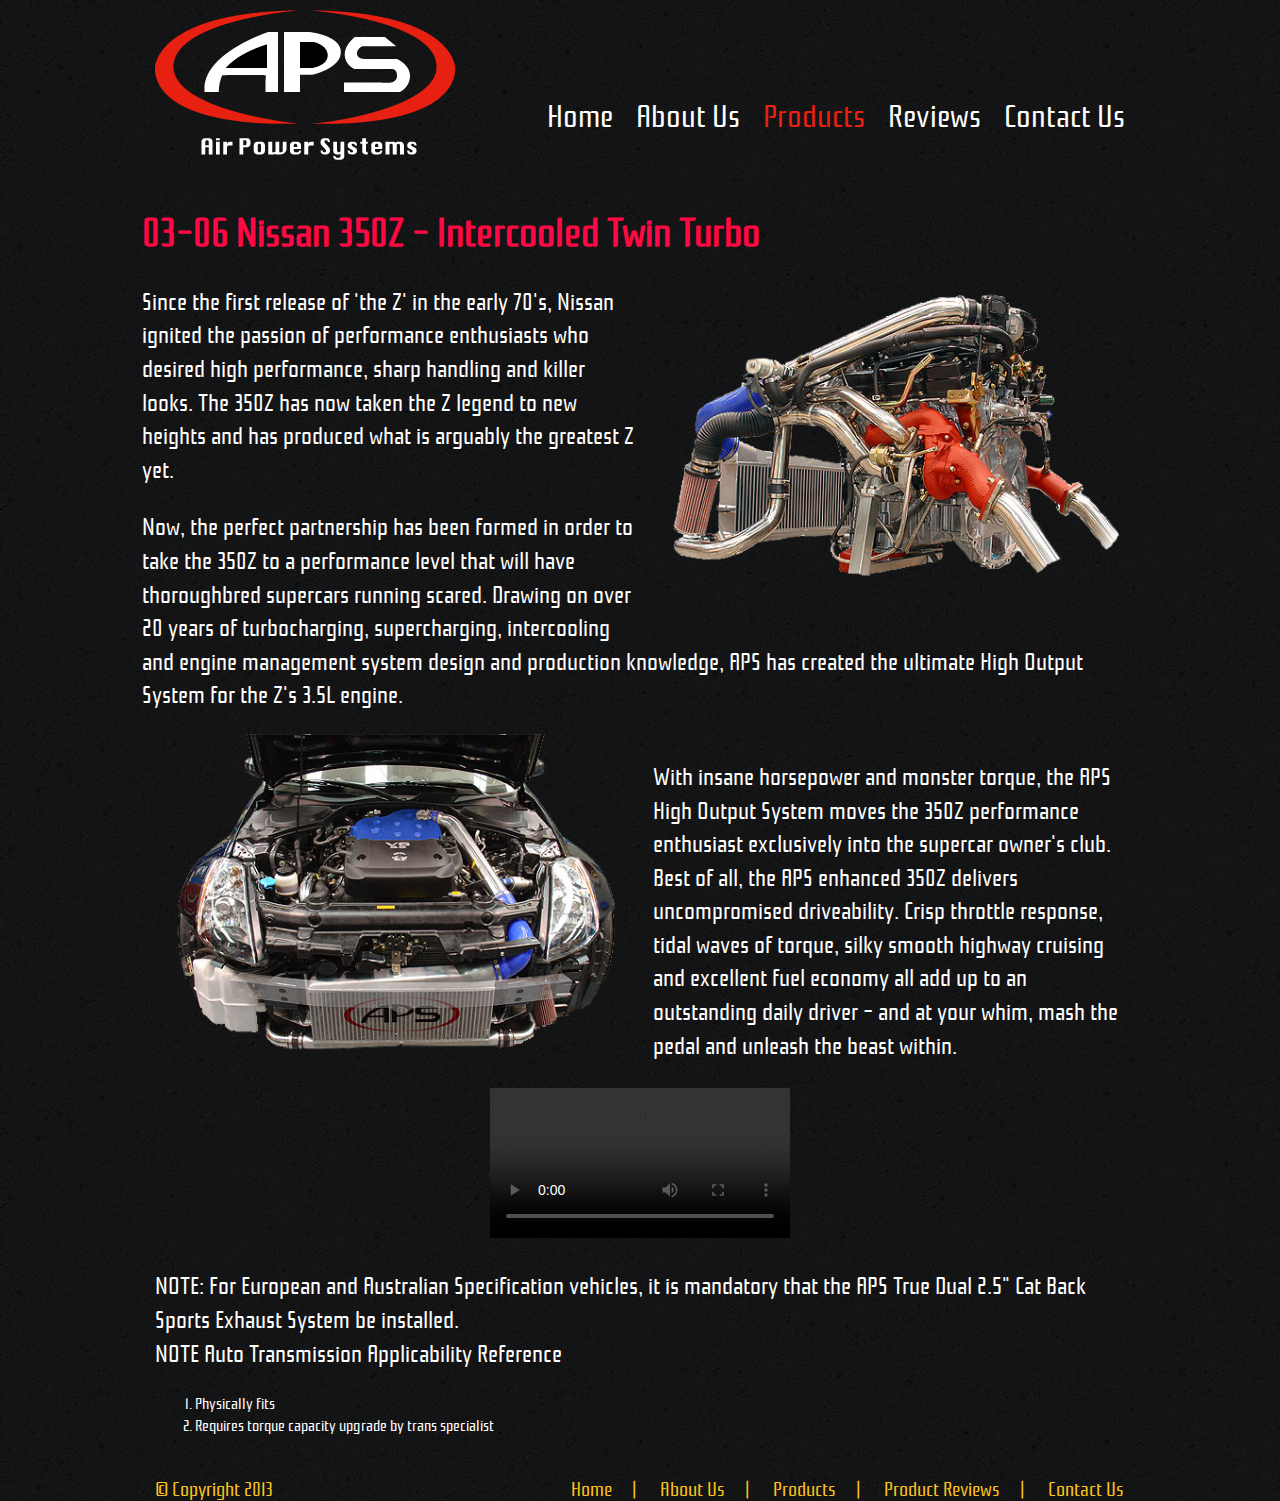
==== commit d95b463b: "Correcting Merge" ====
--- a/350z.html
+++ b/350z.html
@@ -31,19 +31,11 @@
     </header>
     
     <nav class="grid_8">
-<<<<<<< HEAD
-    	<ul>
-        	<li><a href="index.html">Home</a></li>
-            <li><a href="about.html">About Us</a></li>
-            <li><a href="products.html">Products</a></li>
-            <li><a href="reviews.html">Product Reviews</a></li>
-=======
     	<ul class="mobileNoDisplay">
         	<li><a href="index.html">Home</a></li>
             <li><a href="about.html">About Us</a></li>
             <li id="active"><a href="products.html">Products</a></li>
             <li><a href="reviews.html">Reviews</a></li>
->>>>>>> master
             <li><a href="contact.html">Contact Us</a></li>
         </ul>
     </nav>
@@ -97,17 +89,8 @@
     </aside>
     
     <footer>
-<<<<<<< HEAD
-    	<p>
-        	<a href="index.html">Home</a></li>|
-            <a href="about.html">About Us</a></li>|
-            <a href="products.html">Products</a></li>|
-            <a href="reviews.html">Product Reviews</a></li>|
-            <a href="contact.html">Contact Us</a></li>
-=======
     	<p class="grid_5">
         	&copy; Copyright 2013
->>>>>>> master
         </p>
         
         <p class="grid_7 center">
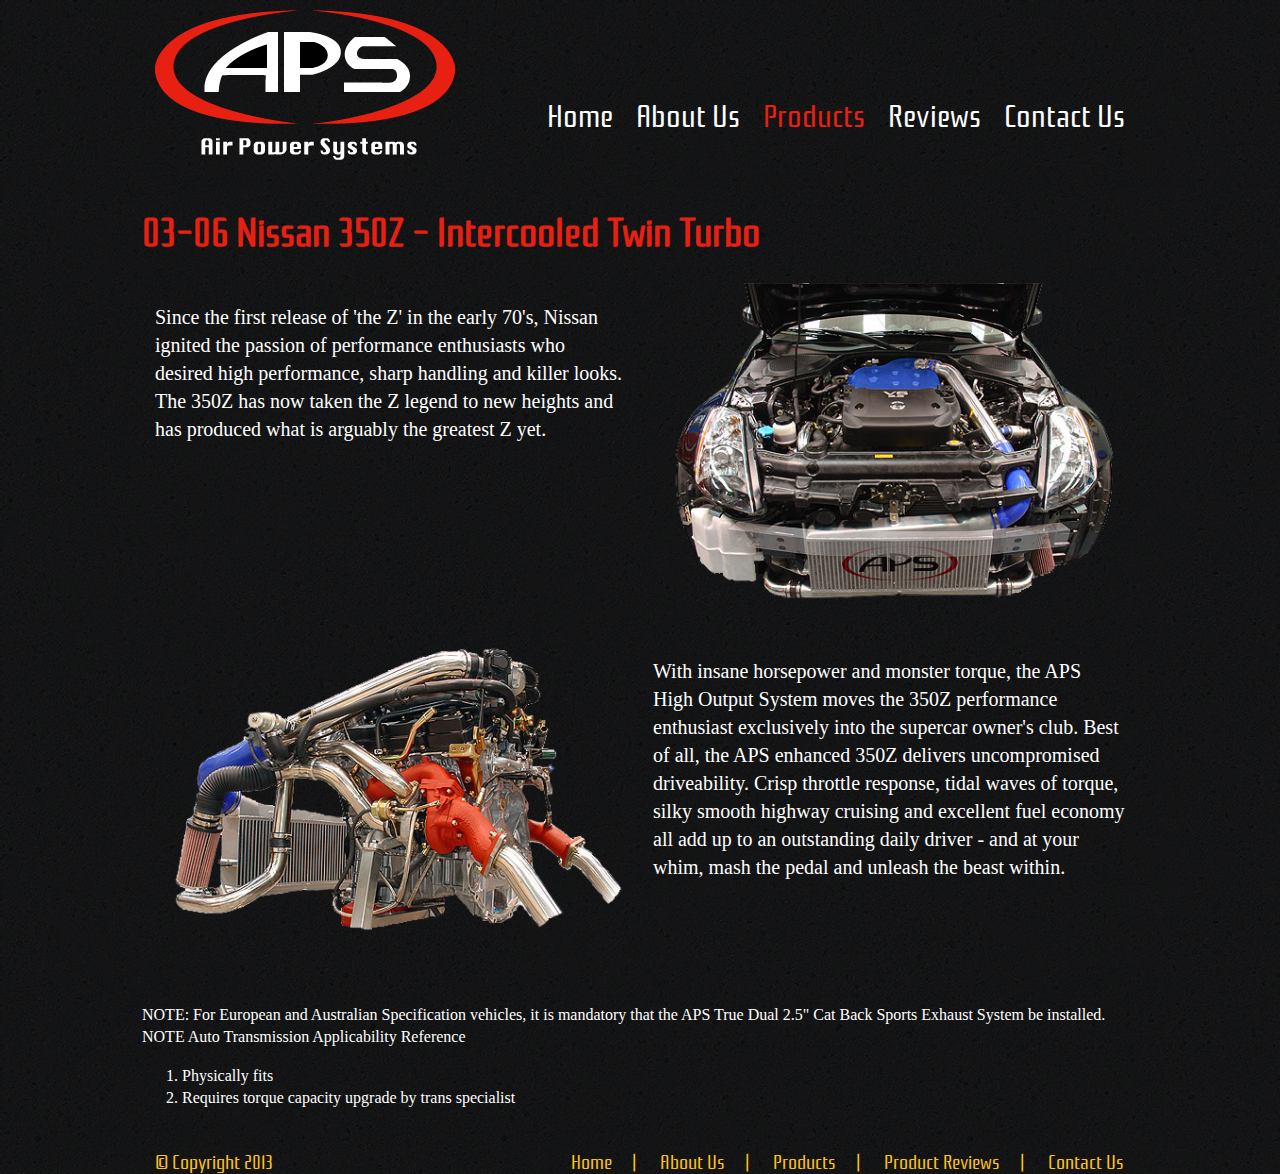
==== commit 1e6e266a: "Last Upload" ====
--- a/350z.html
+++ b/350z.html
@@ -43,50 +43,27 @@
     <div class="clear"></div>
     
     <article>
-    	
         
         <h1>03-06 Nissan 350Z - Intercooled Twin Turbo</h1>
-     	
-        <div>
-        	<img src="images/350z_parts_only_side.png" alt="Z Logo" class="floatRight grid_6">
-            <p>Since the first release of 'the Z' in the early 70's, Nissan ignited the passion of performance enthusiasts who desired high performance, sharp handling and killer looks. The 350Z has now taken the Z legend to new heights and has produced what is arguably the greatest Z yet.</p>
-            <p>Now, the perfect partnership has been formed in order to take the 350Z to a performance level that will have thoroughbred supercars running scared. Drawing on over 20 years of turbocharging, supercharging, intercooling and engine management system design and production knowledge, APS has created the ultimate High Output System for the Z's 3.5L engine.</p>
-        
-        </div>
-        
-        
-        
-        <div class="clear"></div>
-        
+        <p class="grid_6">Since the first release of 'the Z' in the early 70's, Nissan ignited the passion of performance enthusiasts who desired high performance, sharp handling and killer looks. The 350Z has now taken the Z legend to new heights and has produced what is arguably the greatest Z yet.</p>
         <img src="images/350z_front_view.png" class="grid_6" alt="350Z Front Picture">
-		
-        
+        <img src="images/350z_parts_only_side.png" class="grid_6" alt="Nissan 350Z Twin Turbo Engine">
         <p class="grid_6">With insane horsepower and monster torque, the APS High Output System moves the 350Z performance enthusiast exclusively into the supercar owner's club. Best of all, the APS enhanced 350Z delivers uncompromised driveability. Crisp throttle response, tidal waves of torque, silky smooth highway cruising and excellent fuel economy all add up to an outstanding daily driver - and at your whim, mash the pedal and unleash the beast within.</p>
+      </article>
+      
+       <div class="clear"></div>
        
-         
-        <div class="grid_12 center">
-             <video controls class="mobileNoDisplay">
-                <source src="videos/aps_tt_exhaust_dyno_nocats.mp4" type="video/mp4">
-                <source src="videos/aps_tt_exhaust_dyno_nocats.ogv" type="video/ogg">
-            </video>
-		</div>
-        
-		<div class="grid_12">
+      <section class="georgia">
         <p>NOTE: For European and Australian Specification vehicles, it is mandatory that the APS True Dual 2.5" Cat Back Sports Exhaust System be installed.<br>
 		   NOTE Auto Transmission Applicability Reference</p>
 		<ol>
         	<li>Physically fits</li>
 			<li>Requires torque capacity upgrade by trans specialist</li>
         </ol>
-		
-        </div>
-          
-</article>
-    
-    <div class="clear"></div>
-    
-    <aside>
-    </aside>
+      </section>
+        
+     
+   
     
     <footer>
     	<p class="grid_5">
--- a/css/style.css
+++ b/css/style.css
@@ -31,13 +31,14 @@
 }
 
 h1 {
-	color: #ff0945;
+	color: #e82012;
 	font-size: 2.5em;
 }
 
 h2 {
 	color: #ffc519;
 	font-size: 2em;
+	margin: 0px;
 }
 
 header {
@@ -69,7 +70,8 @@
 }
 
 article p {
-	font-size: 1.5em;
+	font-size: 1.25em;
+	font-family: Georgia, "Times New Roman", Times, serif;
 }
 
 article a {
@@ -77,8 +79,22 @@
 	color: #ffc519;
 }
 
+article.products img {
+	width: 70%;
+	height: 120px;
+}
+
+aside {
+ 	text-align: center;
+}
+
 aside img {
-	margin-top: 50px;
+	width: 100%;
+	margin-bottom: 35px;
+}
+
+aside a {
+	text-decoration: none;
 }
 
 footer {
@@ -113,6 +129,10 @@
 
 .center {
 	text-align: center;
+}
+
+.georgia {
+	font-family: Georgia, "Times New Roman", Times, serif;
 }
 
 .space {
